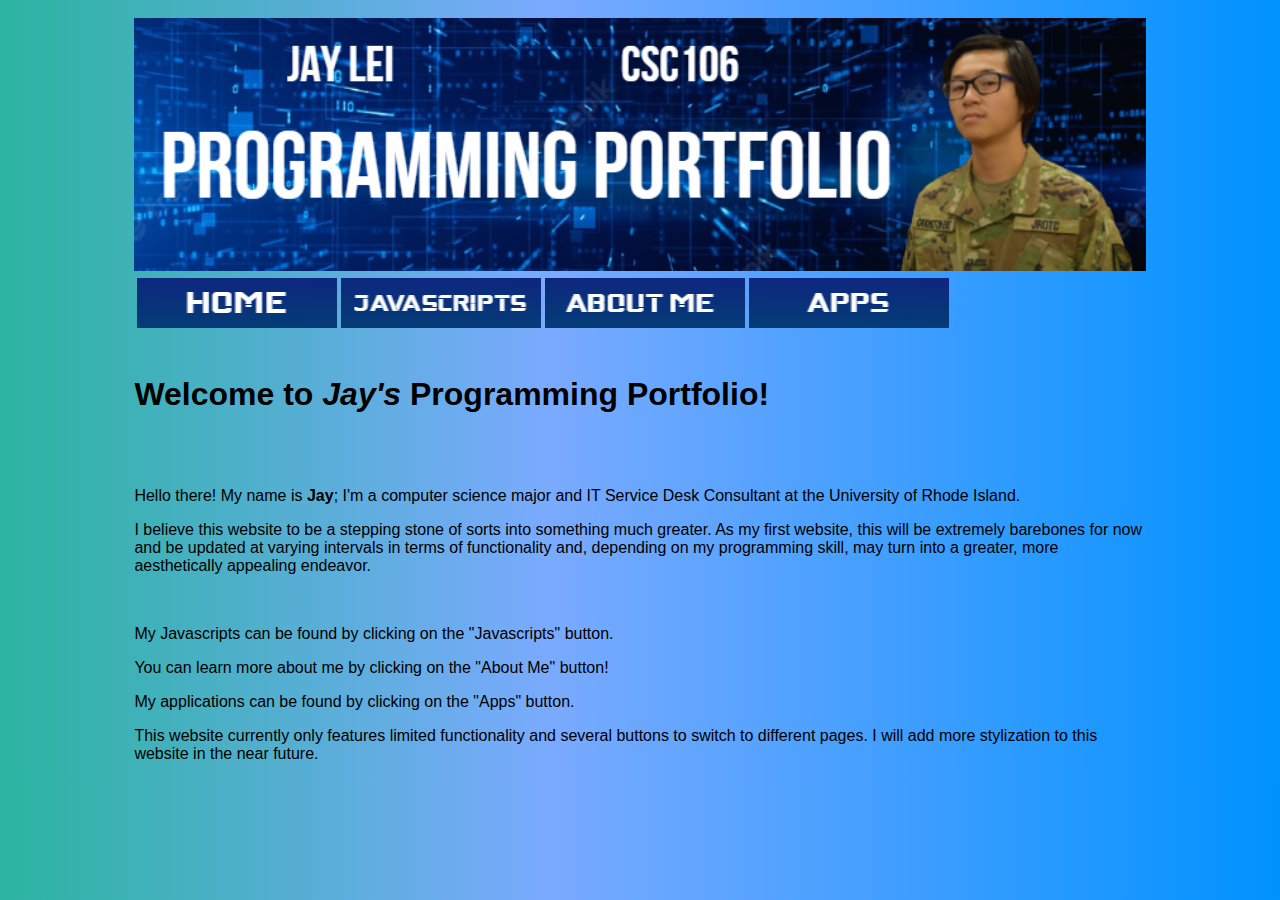
==== index.html @ fb96529f "hfg" ====
<!DOCTYPE html>
<html>
    <head>
        <meta charset="utf-8">
        <title>Jay's Programming Portfolio</title>
        <link rel="stylesheet" href="style.css">
    </head>
    <body>
        <div>
    <img src = myBanner.png alt="banner" width="100%">
    <table>
        <tr>
            <thead>
            <th align="center">
            <a href="index.html"> <img src="homebutton.png" alt="homebutton" width="200" height="50"> </a> </td>
            </th> 
           
            <th align="center">
            <a href="javascripts.html"> <img src="javascriptsbutton.png" alt="homebutton" width="200" height="50"> </a>
            </th>

            <th align="center">
            <a href="about.html"> <img src="aboutmebutton.png" width="200" height="50"> </a>
            </th>

            <th align="center">
                <a href="apps.html"> <img src="appsbutton.png" alt="apps" width="200" height="50"> </a>
            </th>
            </thead>
        </tr>
     </table>
    <br>
           
    <h1> Welcome to <em>Jay's</em> Programming Portfolio! </h1>
                <br>
                <br>
                <p>Hello there! My name is <strong>Jay</strong>; I'm a computer science major and IT Service Desk Consultant at the University of Rhode Island. </p>
        <p>I believe this website to be a stepping stone of sorts into something much greater. As my first website, this will be extremely barebones for now and be updated 
            at varying intervals in terms of functionality and, depending on my programming skill, may turn into a greater, more aesthetically appealing endeavor.
                </p>
            <br>
                <p>
                    My Javascripts can be found by clicking on the "Javascripts" button.
                </p>                
                <p>
            You can learn more about me by clicking on the "About Me" button!
                </p>
            <p>
                My applications can be found by clicking on the "Apps" button.
            </p>
            This website currently only features limited functionality and several buttons to switch to different pages. I will add more stylization to this website in the near future.
            </div>
    </body>
</html>
---- style.css ----
body {
    background: rgb(43,180,160);
    background: linear-gradient(90deg, rgba(43,180,160,1) 0%, rgba(122,170,255,1) 43%, rgba(0,146,255,1) 100%);
    font-family: 'Segoe UI', Tahoma, Geneva, Verdana, sans-serif;
}
div {
    width: 80%;
    margin: auto;
    padding: 10px;
    
}
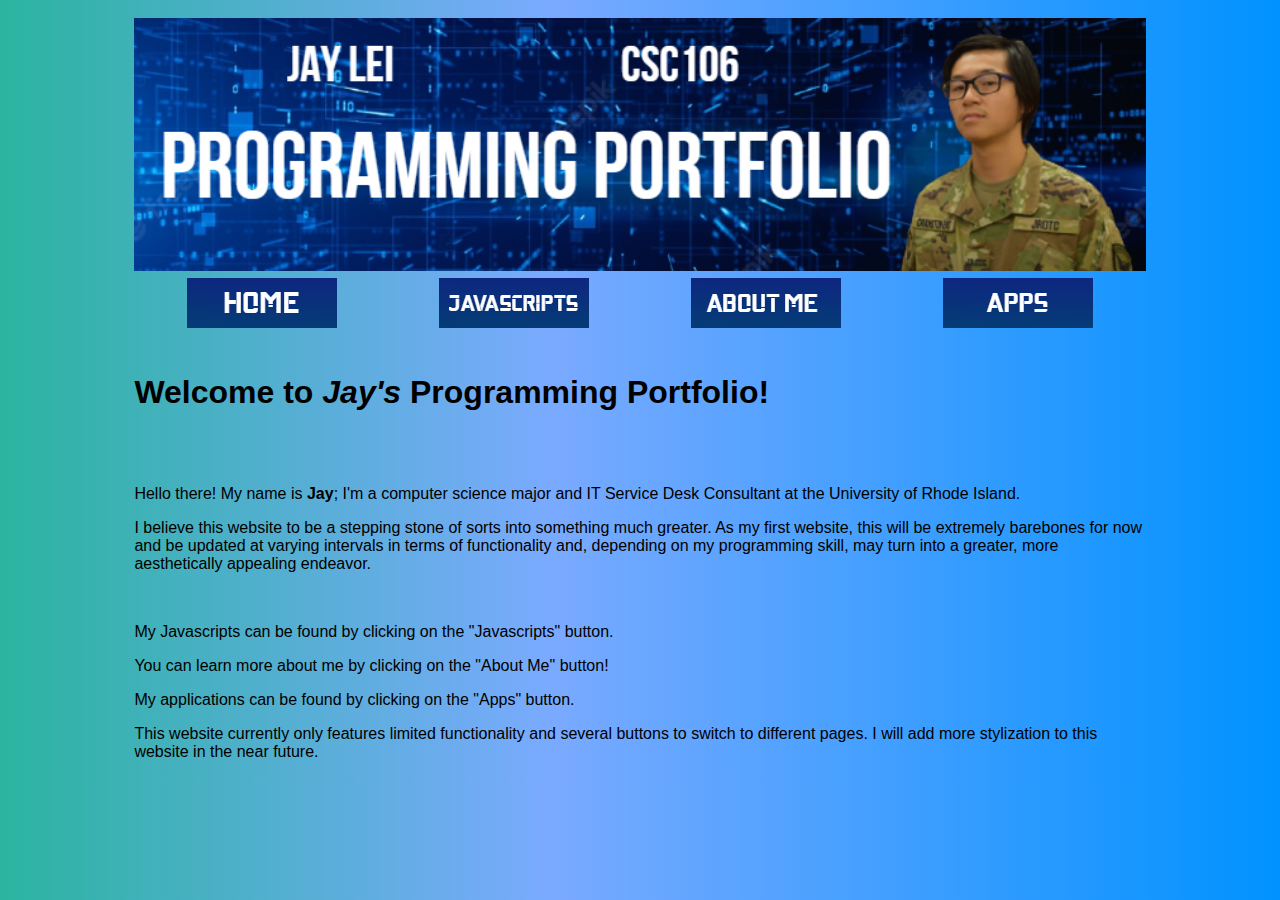
==== commit 5811f768: "xcgf" ====
--- a/index.html
+++ b/index.html
@@ -8,27 +8,14 @@
     <body>
         <div>
     <img src = myBanner.png alt="banner" width="100%">
-    <table>
+    <table width="100%">
         <tr>
-            <thead>
-            <th align="center">
-            <a href="index.html"> <img src="homebutton.png" alt="homebutton" width="200" height="50"> </a> </td>
-            </th> 
-           
-            <th align="center">
-            <a href="javascripts.html"> <img src="javascriptsbutton.png" alt="homebutton" width="200" height="50"> </a>
-            </th>
-
-            <th align="center">
-            <a href="about.html"> <img src="aboutmebutton.png" width="200" height="50"> </a>
-            </th>
-
-            <th align="center">
-                <a href="apps.html"> <img src="appsbutton.png" alt="apps" width="200" height="50"> </a>
-            </th>
-            </thead>
-        </tr>
-     </table>
+            <td align="center"><a href="index.html"><img src="homebutton.png"></a></td>
+            <td align="center"><a href="javascripts.html"><img src="javascriptsbutton.png"></a></td>
+            <td align="center"><a href="about.html"><img src="aboutmebutton.png"></a></td>
+            <td align="center"><a href="apps.html"><img src="appsbutton.png"></a></td>
+       </tr>
+      </table>
     <br>
            
     <h1> Welcome to <em>Jay's</em> Programming Portfolio! </h1>
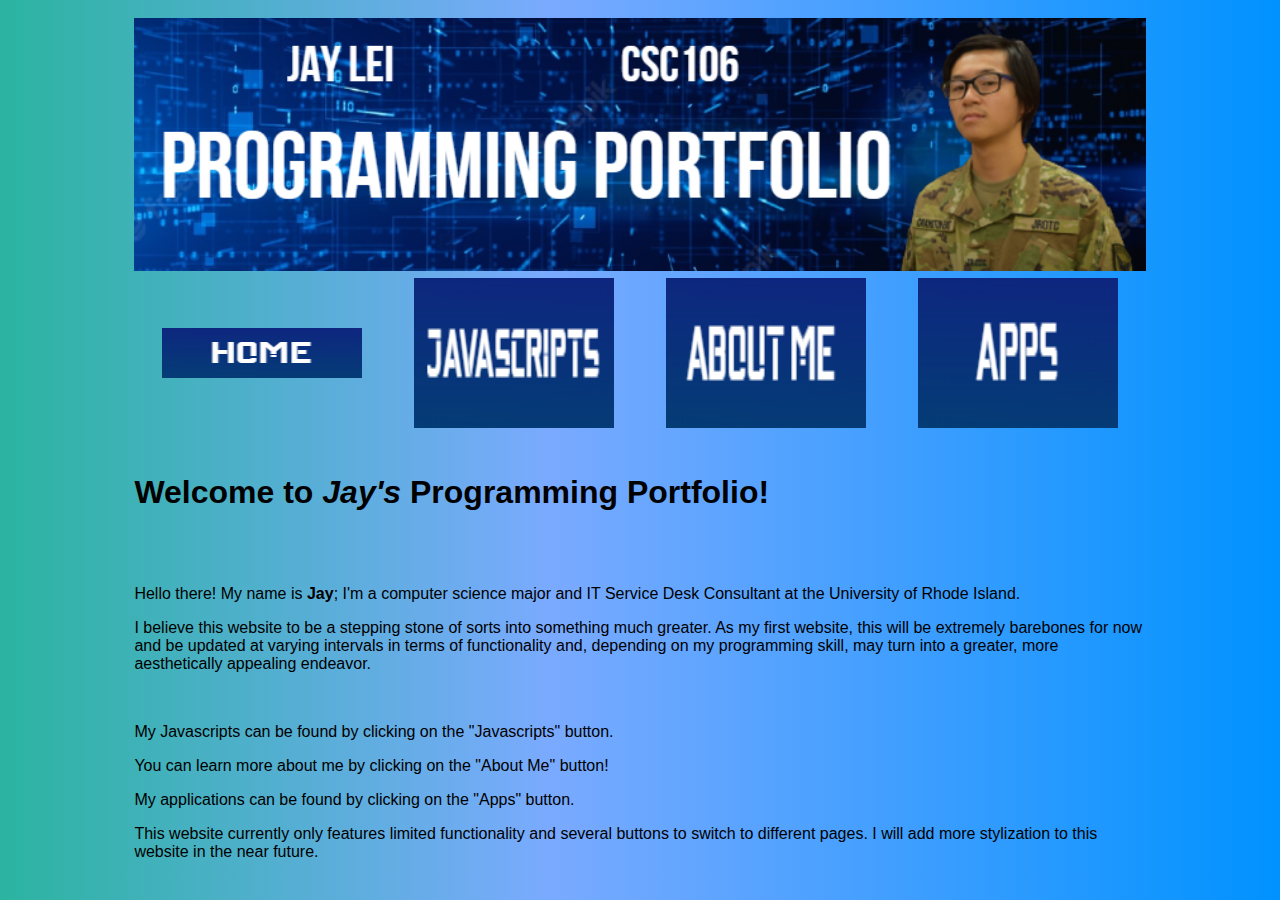
==== commit 0d89954a: "zsfdfg" ====
--- a/index.html
+++ b/index.html
@@ -10,10 +10,10 @@
     <img src = myBanner.png alt="banner" width="100%">
     <table width="100%">
         <tr>
-            <td align="center"><a href="index.html"><img src="homebutton.png"></a></td>
-            <td align="center"><a href="javascripts.html"><img src="javascriptsbutton.png"></a></td>
-            <td align="center"><a href="about.html"><img src="aboutmebutton.png"></a></td>
-            <td align="center"><a href="apps.html"><img src="appsbutton.png"></a></td>
+            <td align="center"><a href="index.html"><img src="homebutton.png" width="200px" height="50px"></a></td>
+            <td align="center"><a href="javascripts.html"><img src="javascriptsbutton.png" width="200px" height="150px"></a></td>
+            <td align="center"><a href="about.html"><img src="aboutmebutton.png" width="200px" height="150px"></a></td>
+            <td align="center"><a href="apps.html"><img src="appsbutton.png" width="200px" height="150px"></a></td>
        </tr>
       </table>
     <br>
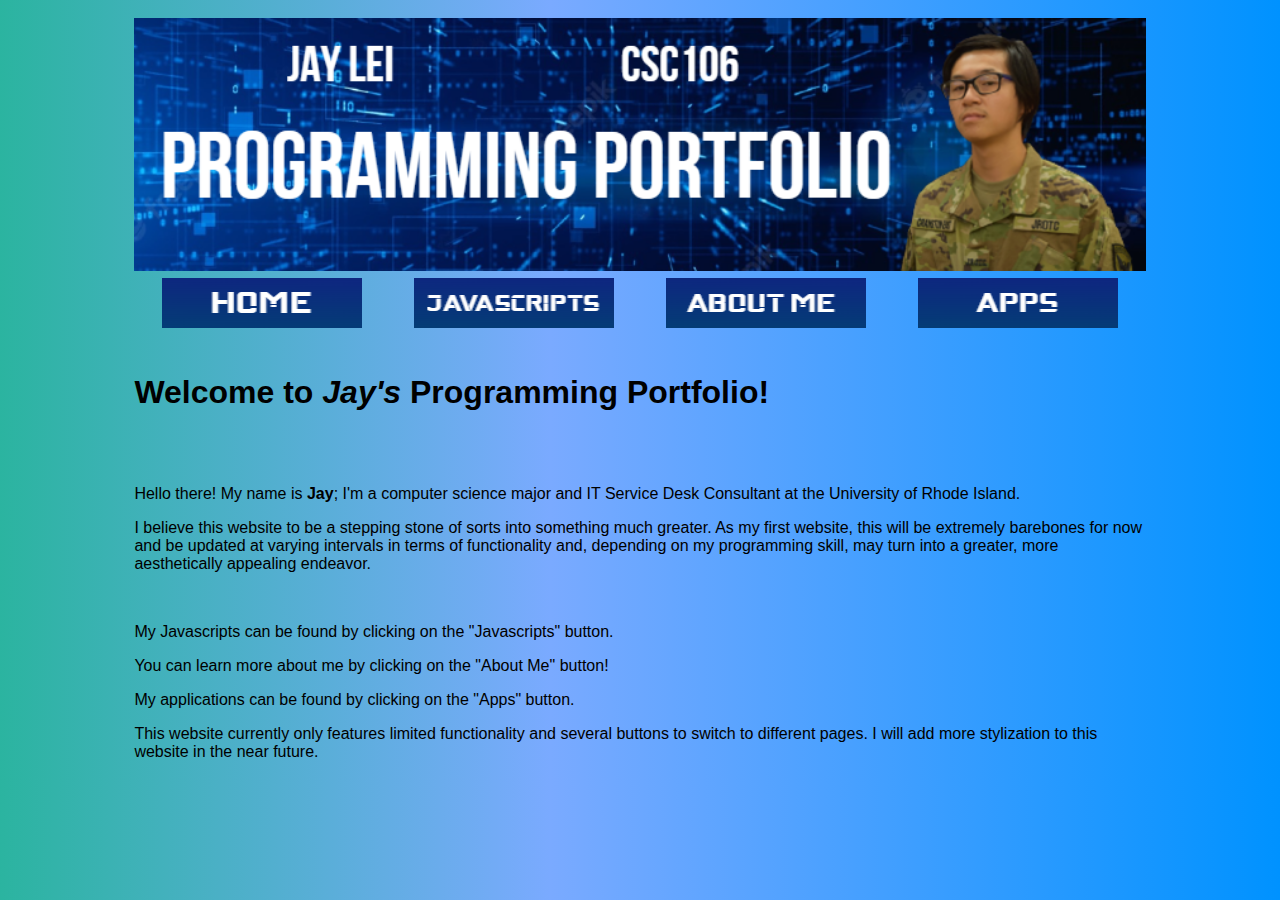
==== commit 62850c3b: "dg" ====
--- a/index.html
+++ b/index.html
@@ -11,9 +11,9 @@
     <table width="100%">
         <tr>
             <td align="center"><a href="index.html"><img src="homebutton.png" width="200px" height="50px"></a></td>
-            <td align="center"><a href="javascripts.html"><img src="javascriptsbutton.png" width="200px" height="150px"></a></td>
-            <td align="center"><a href="about.html"><img src="aboutmebutton.png" width="200px" height="150px"></a></td>
-            <td align="center"><a href="apps.html"><img src="appsbutton.png" width="200px" height="150px"></a></td>
+            <td align="center"><a href="javascripts.html"><img src="javascriptsbutton.png" width="200px" height="50px"></a></td>
+            <td align="center"><a href="about.html"><img src="aboutmebutton.png" width="200px" height="50px"></a></td>
+            <td align="center"><a href="apps.html"><img src="appsbutton.png" width="200px" height="50px"></a></td>
        </tr>
       </table>
     <br>
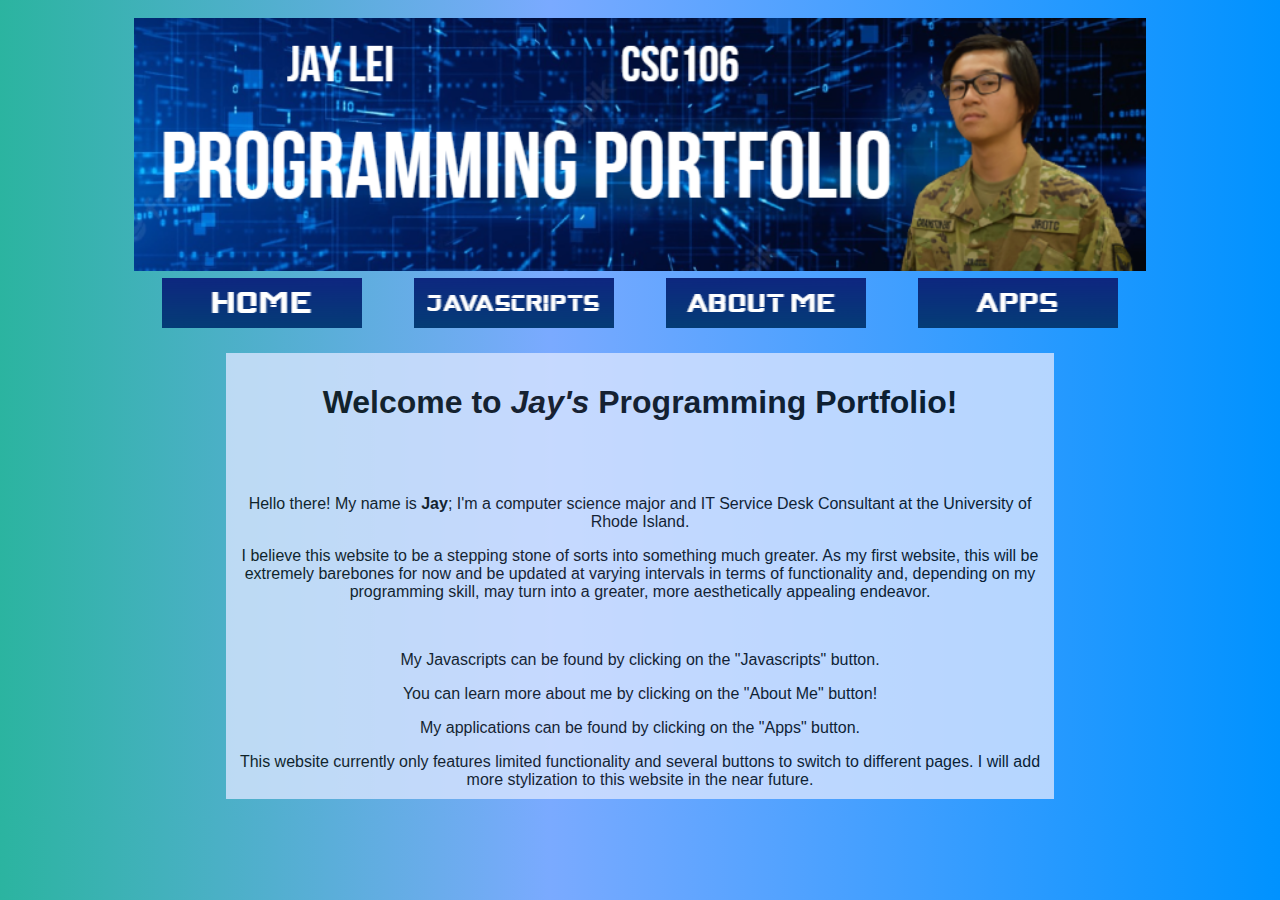
==== commit e04eb77c: "fdgg" ====
--- a/index.html
+++ b/index.html
@@ -6,8 +6,8 @@
         <link rel="stylesheet" href="style.css">
     </head>
     <body>
-        <div>
-    <img src = myBanner.png alt="banner" width="100%">
+<div>
+        <img src = myBanner.png alt="banner" width="100%">
     <table width="100%">
         <tr>
             <td align="center"><a href="index.html"><img src="homebutton.png" width="200px" height="50px"></a></td>
@@ -16,8 +16,14 @@
             <td align="center"><a href="apps.html"><img src="appsbutton.png" width="200px" height="50px"></a></td>
        </tr>
       </table>
+<style>
+    div.transbox {
+        background-color: #d9e5ff;
+        opacity: 0.8;
+    }
+</style>
     <br>
-           
+    <div class="transbox"> 
     <h1> Welcome to <em>Jay's</em> Programming Portfolio! </h1>
                 <br>
                 <br>
@@ -37,5 +43,6 @@
             </p>
             This website currently only features limited functionality and several buttons to switch to different pages. I will add more stylization to this website in the near future.
             </div>
+        </div>
     </body>
 </html>
--- a/style.css
+++ b/style.css
@@ -1,4 +1,5 @@
 body {
+    text-align: center;
     background: rgb(43,180,160);
     background: linear-gradient(90deg, rgba(43,180,160,1) 0%, rgba(122,170,255,1) 43%, rgba(0,146,255,1) 100%);
     font-family: 'Segoe UI', Tahoma, Geneva, Verdana, sans-serif;
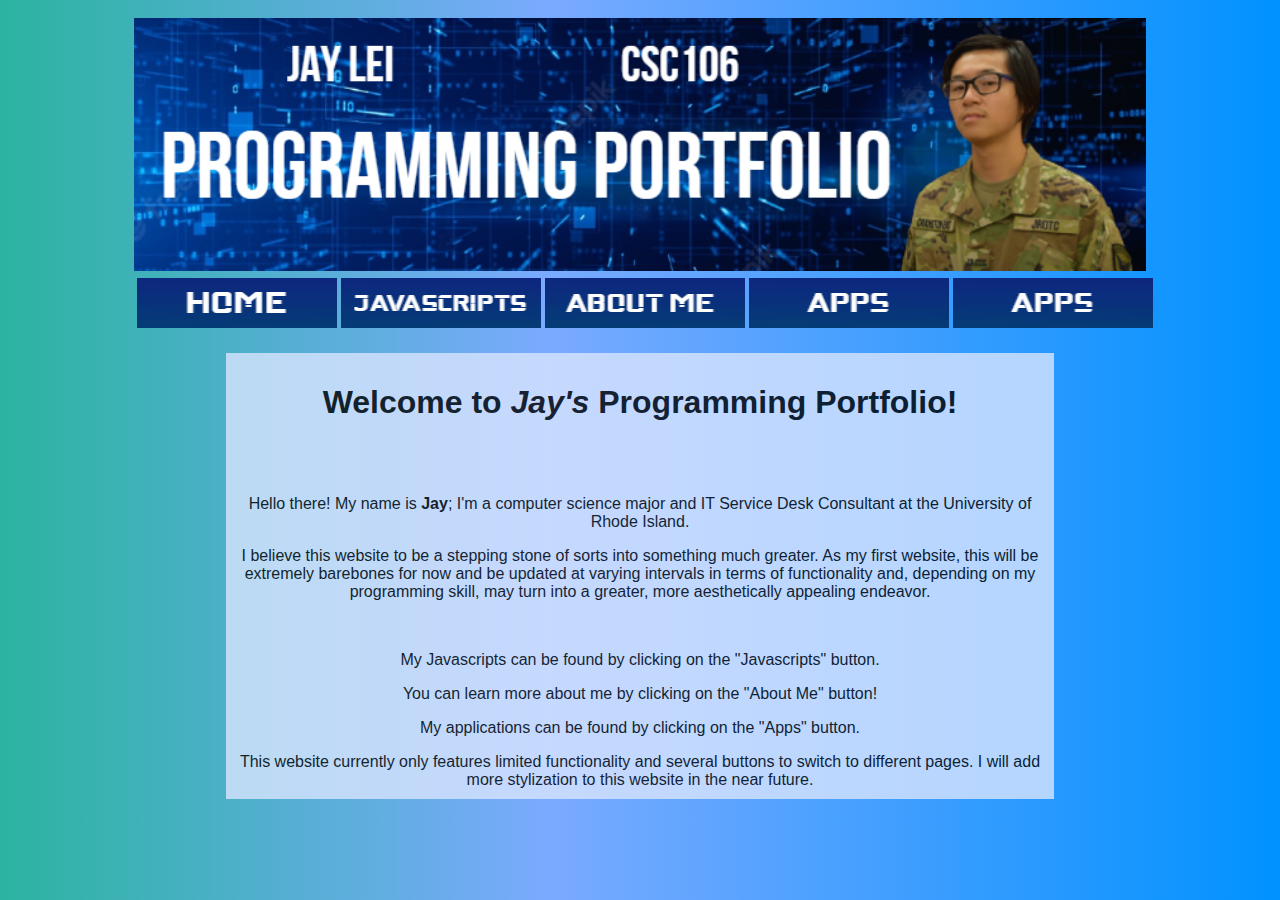
==== commit 404a6d0c: "s" ====
--- a/index.html
+++ b/index.html
@@ -14,6 +14,7 @@
             <td align="center"><a href="javascripts.html"><img src="javascriptsbutton.png" width="200px" height="50px"></a></td>
             <td align="center"><a href="about.html"><img src="aboutmebutton.png" width="200px" height="50px"></a></td>
             <td align="center"><a href="apps.html"><img src="appsbutton.png" width="200px" height="50px"></a></td>
+            <td align="center"><a href="final.html"><img src="appsbutton.png" width="200px" height="50px"></a></td>
        </tr>
       </table>
 <style>
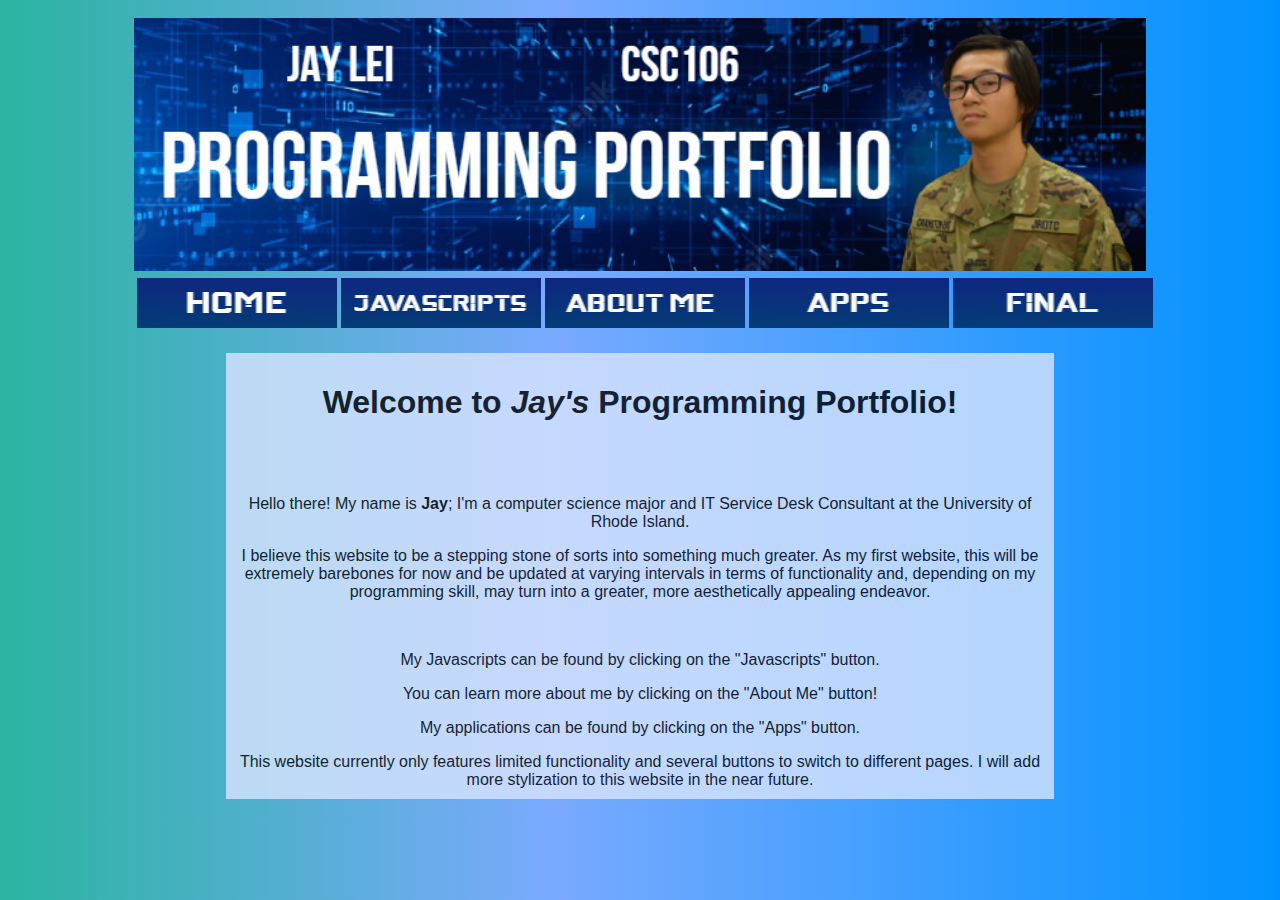
==== commit 1b20dc2e: "e" ====
--- a/index.html
+++ b/index.html
@@ -14,7 +14,7 @@
             <td align="center"><a href="javascripts.html"><img src="javascriptsbutton.png" width="200px" height="50px"></a></td>
             <td align="center"><a href="about.html"><img src="aboutmebutton.png" width="200px" height="50px"></a></td>
             <td align="center"><a href="apps.html"><img src="appsbutton.png" width="200px" height="50px"></a></td>
-            <td align="center"><a href="final.html"><img src="appsbutton.png" width="200px" height="50px"></a></td>
+            <td align="center"><a href="final.html"><img src="finalbutton.png" width="200px" height="50px"></a></td>
        </tr>
       </table>
 <style>
